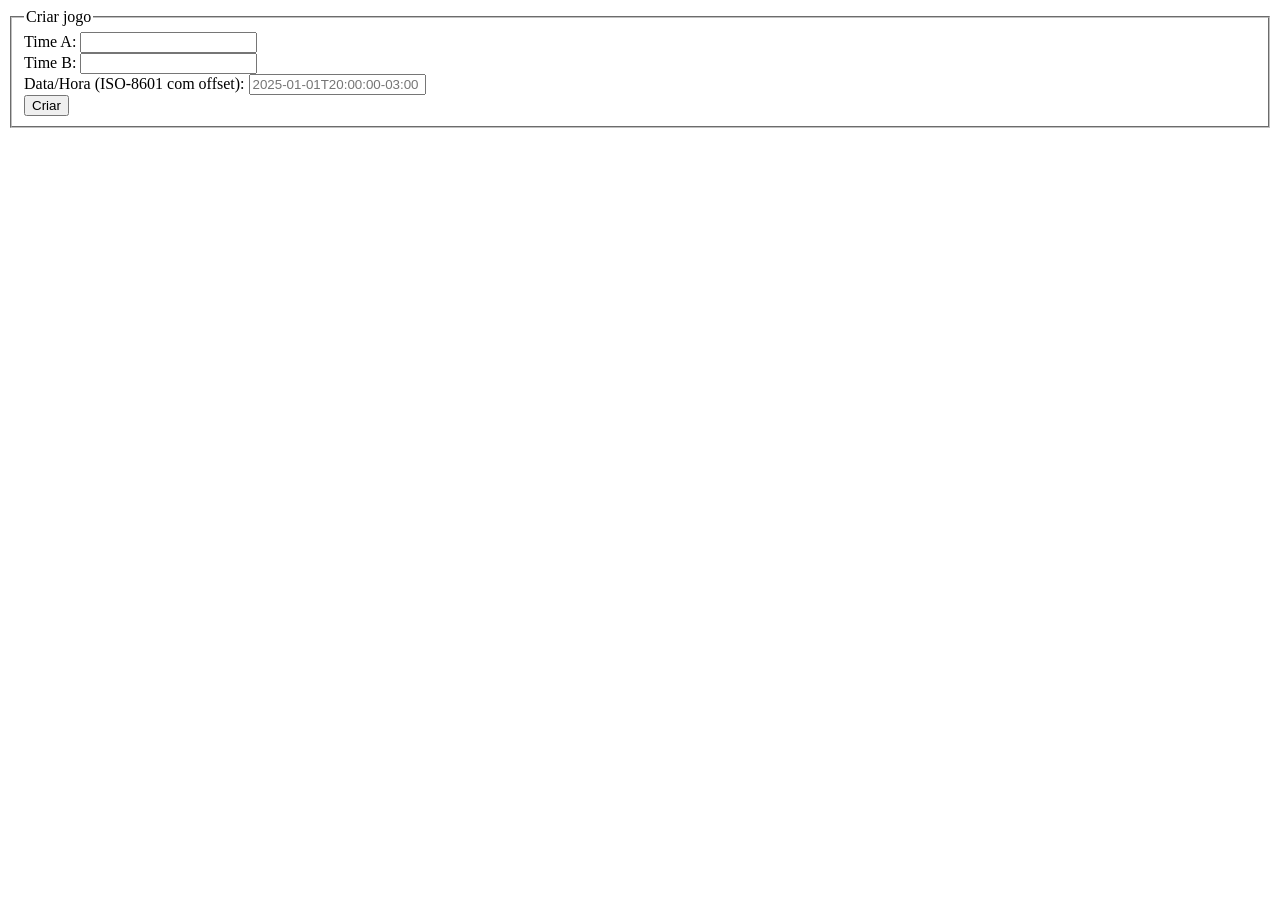
==== target/classes/com/desafio/placar/web/CriarJogoPanel.html @ 99d72465 "feat: interface Wicket de jogos implementada" ====
<!DOCTYPE html>
<html xmlns:wicket="http://wicket.apache.org">
<body>
    <wicket:panel>
        <!-- Criacao de Jogo: submit sincrono simples (sem Ajax). -->
        <form wicket:id="criarJogoForm" class="criar-jogo">
            <fieldset>
                <legend>Criar jogo</legend>
                <div>
                    <label for="timeA">Time A:</label>
                    <input type="text" wicket:id="timeA" id="timeA"/>
                </div>
                <div>
                    <label for="timeB">Time B:</label>
                    <input type="text" wicket:id="timeB" id="timeB"/>
                </div>
                <div>
                    <label for="dataHoraPartida">Data/Hora (ISO-8601 com offset):</label>
                    <input type="text" wicket:id="dataHoraPartida" id="dataHoraPartida"
                           placeholder="2025-01-01T20:00:00-03:00"/>
                </div>
                <button type="submit">Criar</button>
            </fieldset>
        </form>
    </wicket:panel>
</body>
</html>
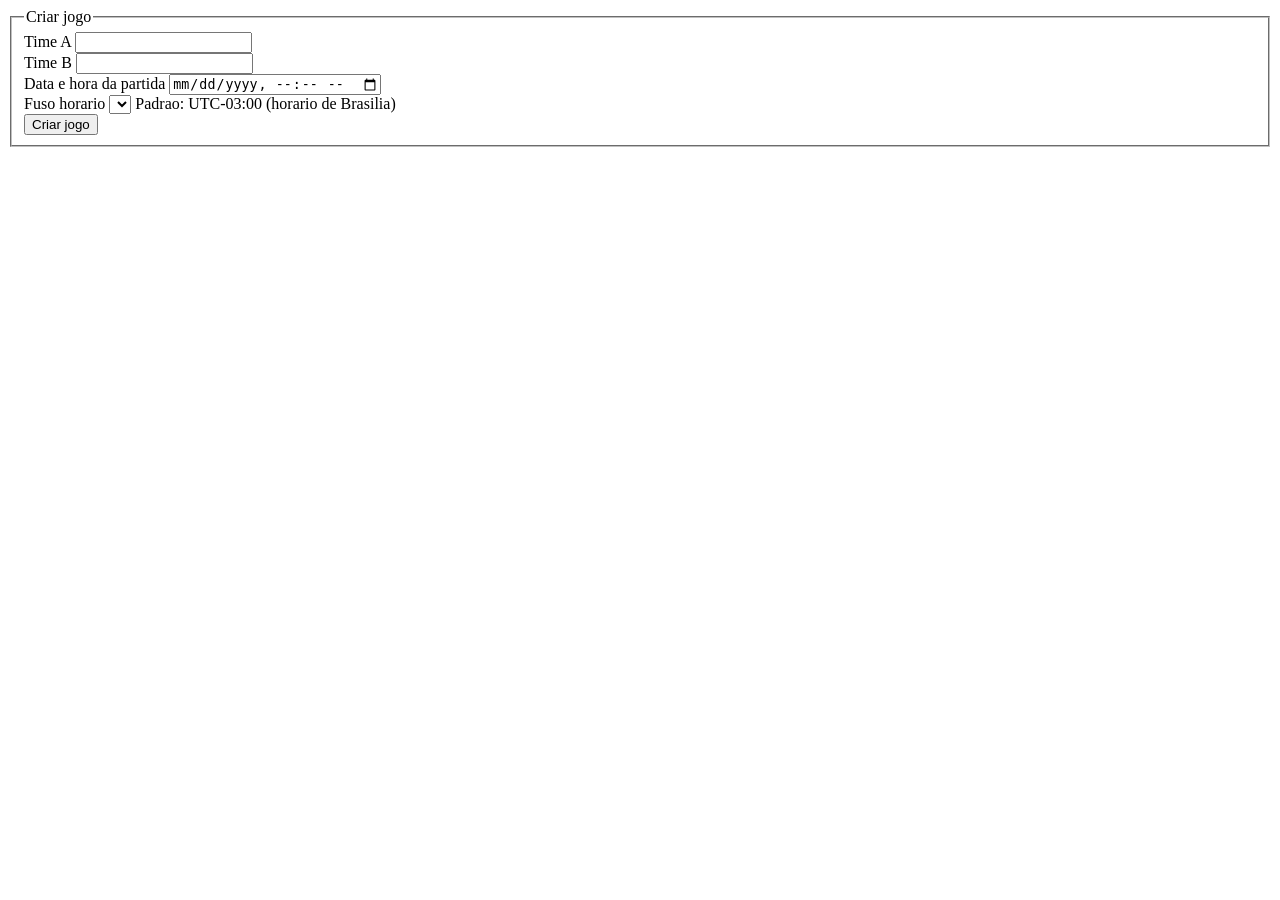
==== commit 50cbf134: "feat: melhorar interface de gerenciamento de jogos" ====
--- a/target/classes/com/desafio/placar/web/CriarJogoPanel.html
+++ b/target/classes/com/desafio/placar/web/CriarJogoPanel.html
@@ -6,20 +6,26 @@
         <form wicket:id="criarJogoForm" class="criar-jogo">
             <fieldset>
                 <legend>Criar jogo</legend>
-                <div>
-                    <label for="timeA">Time A:</label>
-                    <input type="text" wicket:id="timeA" id="timeA"/>
+                <div class="campos">
+                    <div class="campo">
+                        <label for="timeA">Time A</label>
+                        <input type="text" wicket:id="timeA" id="timeA"/>
+                    </div>
+                    <div class="campo">
+                        <label for="timeB">Time B</label>
+                        <input type="text" wicket:id="timeB" id="timeB"/>
+                    </div>
+                    <div class="campo">
+                        <label for="dataHoraPartida">Data e hora da partida</label>
+                        <input type="datetime-local" wicket:id="dataHoraPartida" id="dataHoraPartida"/>
+                    </div>
+                    <div class="campo">
+                        <label for="offset">Fuso horario</label>
+                        <select wicket:id="offset" id="offset"></select>
+                        <span class="dica">Padrao: UTC-03:00 (horario de Brasilia)</span>
+                    </div>
                 </div>
-                <div>
-                    <label for="timeB">Time B:</label>
-                    <input type="text" wicket:id="timeB" id="timeB"/>
-                </div>
-                <div>
-                    <label for="dataHoraPartida">Data/Hora (ISO-8601 com offset):</label>
-                    <input type="text" wicket:id="dataHoraPartida" id="dataHoraPartida"
-                           placeholder="2025-01-01T20:00:00-03:00"/>
-                </div>
-                <button type="submit">Criar</button>
+                <button type="submit" class="botao-primario">Criar jogo</button>
             </fieldset>
         </form>
     </wicket:panel>
